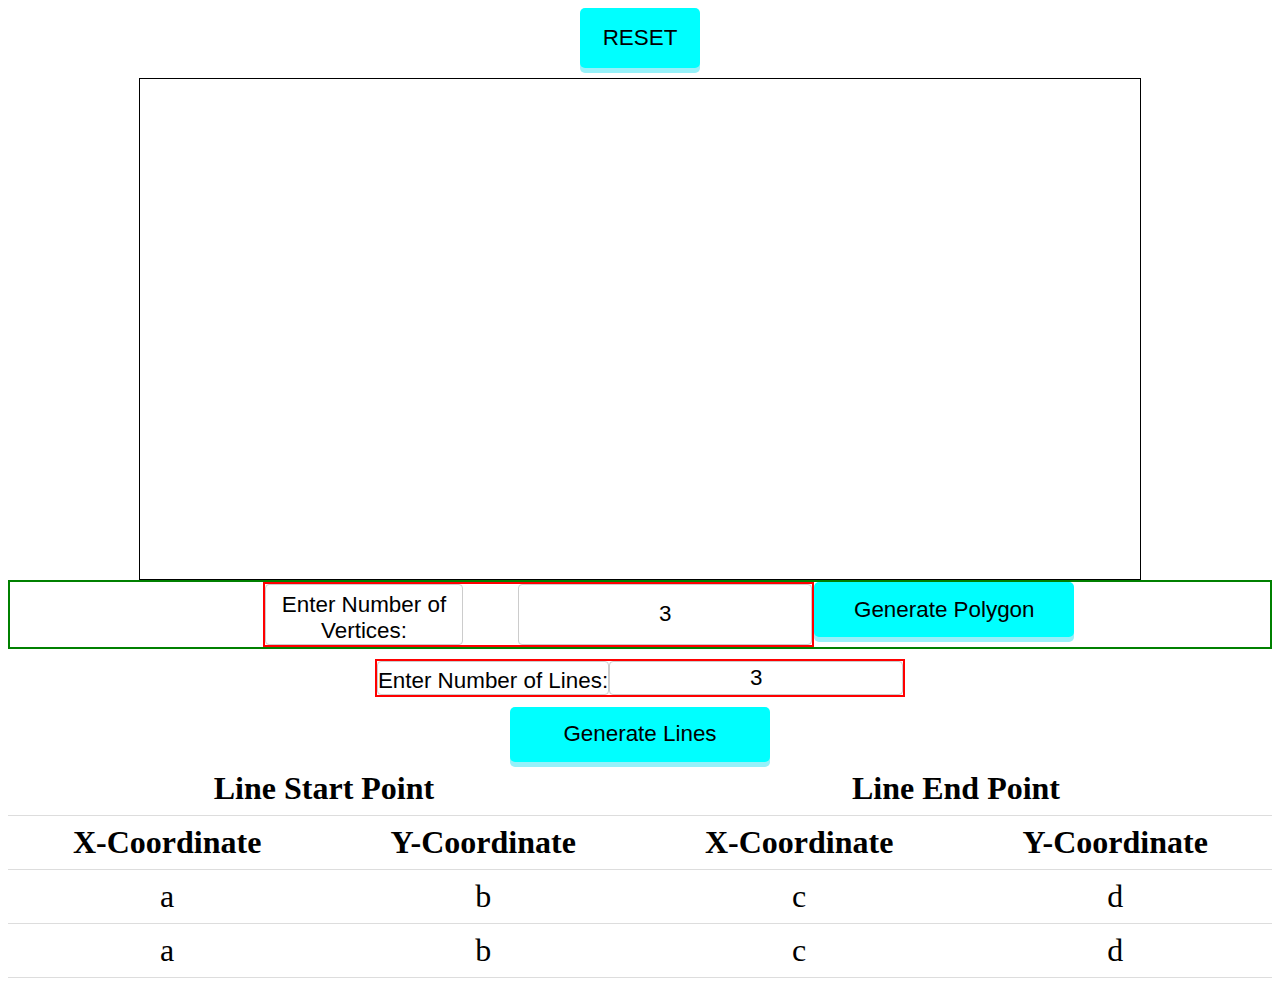
==== main.html @ f0d930f3 "committing changes" ====
<!DOCTYPE html>
<html>

<head>
    <title>Partitioning a Convex Polygon with Parallel Lines</title>
    <style>
        #coordinateCanvas {
            border: 1px solid black;
        }
    </style>
    <link rel="stylesheet" href="main.css">
</head>

<body>
    <div id="wrapper">
        <div class="container">
            <div class="btn">
                <button class="reset">RESET</button>
            </div>
            <div class="canvas_container">
                <canvas id="coordinateCanvas" width="1000" height="500"></canvas>
            </div>
        </div>
        <div class="container_2">
            <div class="input_vertices">
                <label for=" numVertices">Enter Number of Vertices: </label>
                <input type="text" id="numVertices" value="3">
            </div>
            <button id="generate_poly" class="reset" onclick=generateConvexPolygon()>Generate Polygon</button>
        </div>
        <div class="container_3">
            <div>
                <table id="table_poly">
                    <thead>
                        <th>X-Coordinates</th>
                        <th>Y-Coordinates</th>
                    </thead>
                    <tbody>
                        <!-- <tr>
                            <td>a</td>
                            <td>b</td>
                        </tr>
                        <tr>
                            <td>a</td>
                            <td>b</td>
                        </tr> -->
                    </tbody>
                </table>
            </div>
            <div class="input_lines">
                <label for=" numVertices">Enter Number of Lines: </label>
                <input type="text" id="numLines" value="3">
            </div>
            <button id="generate_lines" class="reset" onclick=generateLines()>Generate Lines</button>
        </div>
        <div class="container_4">
            <div id="table_lines">
                <table>
                    <thead>
                        <th colspan="2">Line Start Point</th>
                        <th colspan="2">Line End Point</th>
                    </thead>
                    <tbody>
                        <tr>
                            <th>X-Coordinate</th>
                            <th>Y-Coordinate</th>
                            <th>X-Coordinate</th>
                            <th>Y-Coordinate</th>
                        </tr>
                        <tr>
                            <td>a</td>
                            <td>b</td>
                            <td>c</td>
                            <td>d</td>
                        </tr>
                        <tr>
                            <td>a</td>
                            <td>b</td>
                            <td>c</td>
                            <td>d</td>
                        </tr>
                    </tbody>
                </table>
            </div>
        </div>

    </div>
    <script src="script.js"></script>
</body>

</html>
---- main.css ----
*{
    box-sizing: border-box;
}
#coordinateCanvas{
    margin-right: auto;
    margin-left: auto;
    display: block;
    border: 1px solid black;
}

.container{
    display: flex;
    flex-direction: column;
    gap: 10px;
}
.btn{
    align-self: center;
    height: 30%;
}
.reset{
    width: 120px;
    height: 60px;
    background-color: aqua;
    color: black;
    border: none;
    font-size: large;
    font-size: 1.4rem;
    border-radius: 5px;
    padding: 5px;
    box-shadow: 0 5px rgb(150, 241, 249)
}
.reset:hover{
    background-color: rgb(98, 205, 205);
    cursor: pointer;
}

.reset:active{
  background-color: #0b84d6;
  box-shadow: 0 1px #c7cfd4;
  transform: translateY(4px);
  transition: 0.12s;
  color: white;
}

.container_2{
    display: grid;
    grid-template-columns: 3fr 1.7fr;
    border: 2px solid green;
}
.input_vertices , .input_lines{
    border: 2px solid red;
    margin-left: 31.4%;
    display: flex;
    justify-content: space-evenly;
    gap: 10%;
}
.input_lines{
    margin-left: 0px;
    gap: 0px;
}
#numVertices, #numLines , label{
    color: black;
    font-size: 1.4rem;
    text-align: center;
    border: 1px solid #ccc;
    border-radius: 4px;
}
label{
    width: 100%;
    text-align: center;
    padding-top: 1.2%;
    font-family: Arial, Helvetica, sans-serif;
}

#generate_poly , #generate_lines{
    width: 260px;
    height: 55px;
}

.container_3{
    display: flex;
    flex-direction: column;
    align-items: center;
    gap: 10px;
}

table {
  border-collapse: collapse;
  width: 100%;

}

th, td {
  padding: 8px;
  text-align: center;
  border-bottom: 1px solid #DDD;
  font-size: 2rem;
}

tr:hover {background-color: #D6EEEE;}

#table_poly{
    display: none;
}
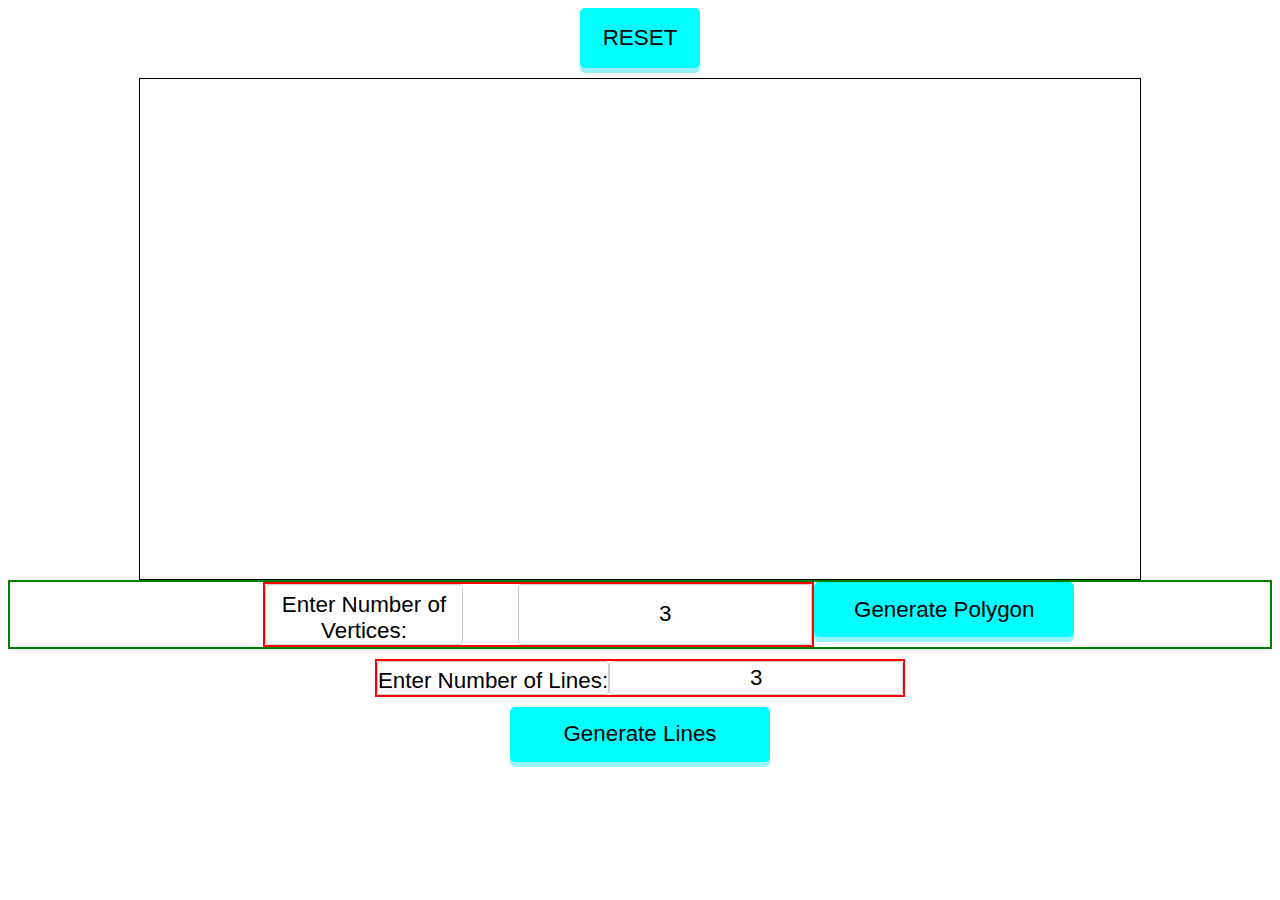
==== commit 16ad82ed: "commiting changes" ====
--- a/main.html
+++ b/main.html
@@ -8,14 +8,16 @@
             border: 1px solid black;
         }
     </style>
+    <link rel="stylesheet" href="https://cdnjs.cloudflare.com/ajax/libs/font-awesome/4.7.0/css/font-awesome.min.css">
     <link rel="stylesheet" href="main.css">
 </head>
 
 <body>
     <div id="wrapper">
+
         <div class="container">
             <div class="btn">
-                <button class="reset">RESET</button>
+                <button class="reset" onclick=reset()>RESET</button>
             </div>
             <div class="canvas_container">
                 <canvas id="coordinateCanvas" width="1000" height="500"></canvas>
@@ -61,7 +63,7 @@
                         <th colspan="2">Line End Point</th>
                     </thead>
                     <tbody>
-                        <tr>
+                        <!-- <tr>
                             <th>X-Coordinate</th>
                             <th>Y-Coordinate</th>
                             <th>X-Coordinate</th>
@@ -78,7 +80,7 @@
                             <td>b</td>
                             <td>c</td>
                             <td>d</td>
-                        </tr>
+                        </tr> -->
                     </tbody>
                 </table>
             </div>
--- a/main.css
+++ b/main.css
@@ -101,4 +101,41 @@
 
 #table_poly{
     display: none;
-}+}
+
+#table_lines{
+    display: none;
+}
+
+.fixed{
+    position: fixed;
+    bottom: 0;
+    right: 0;
+    width: 300px;
+    border: 3px solid #73AD21;
+   
+}
+.fixed_container{
+    display: flex;
+    justify-content: flex-end;
+    gap: 20px;
+}
+select {
+  width: 100%;
+  min-width: 15ch;
+  max-width: 30ch;
+  border: 1px solid var(--select-border);
+  border-radius: 0.25em;
+  padding: 0.25em 0.5em;
+  font-size: 1.25rem;
+  cursor: pointer;
+  line-height: 1.1;
+  background-color: #fff;
+  background-image: linear-gradient(to top, #f9f9f9, #fff 33%);
+}
+#up:hover{
+    cursor: pointer;
+    transform: translateY(-5px) ;
+    transition: 0.3s;
+}
+
